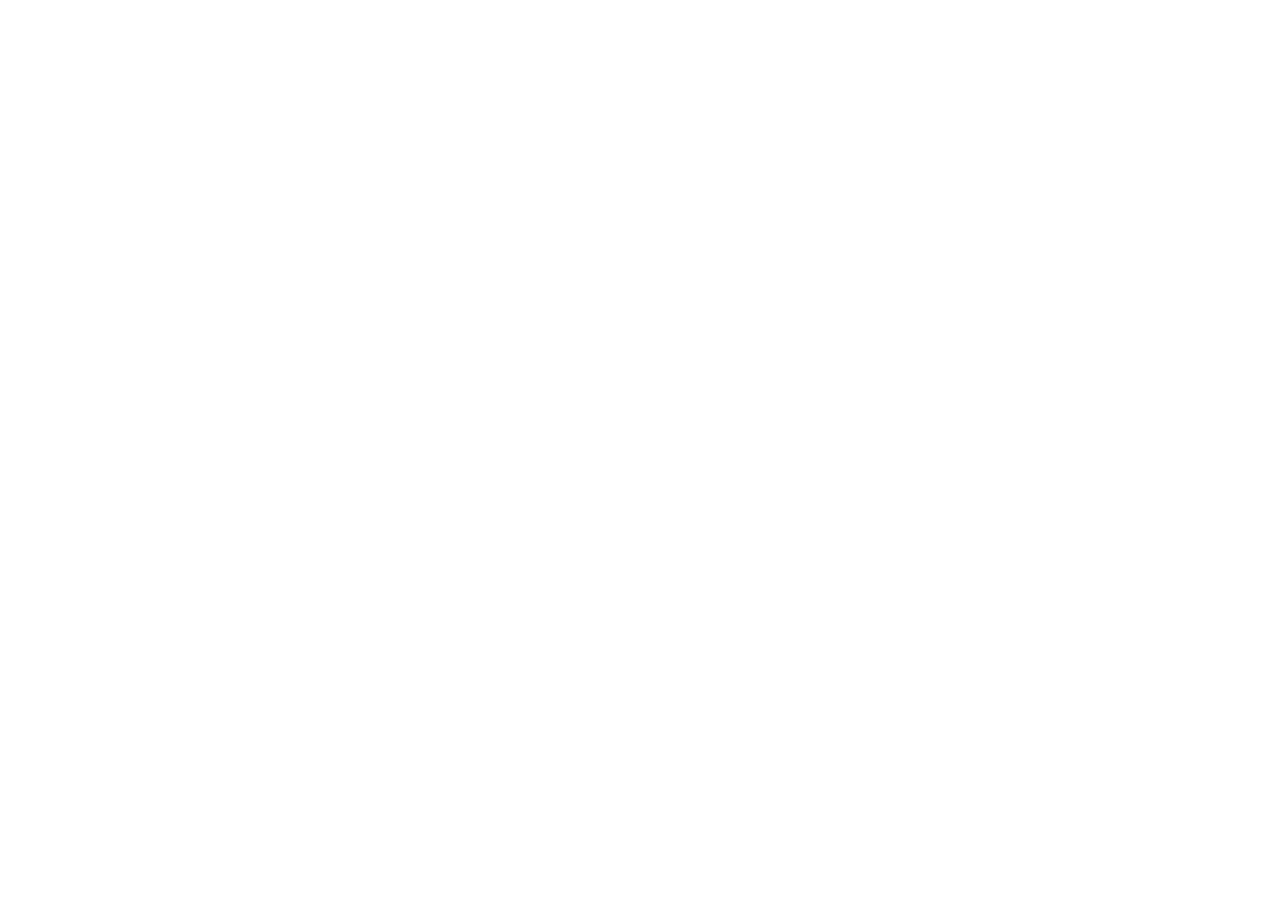
==== WDUnit1/WDLesson1_1Practical/index.html @ 9ffd1b9c "uploud files" ====
<!DOCTYPE html>
<!-- WD Lesson 1.1: How do we display text on a web page?
     Resources 
      https://www.w3schools.com/html/html_intro.asp
      https://www.w3schools.com/tags/tag_hr.asp
      https://www.w3schools.com/tags/tag_hn.asp
      https://www.w3schools.com/tags/tag_p.asp
-->

<html>
  <head>
    <!-- Challenge 1: Change the title of the page to Exploring Basic HTML -->
    <title>Page Title</title>
    <link href="style.css" rel="stylesheet" type="text/css" />
    <script src="script.js"></script>

  </head>
  <body>
    <!-- Challenge 2: Create a heading, h1 for Web Technologies -->
    
    
    <!-- Challenge 3: Create a heading, h3 for HTML -->

    <!-- Challenge 4: Create a paragraph explaining what is HTML. At least 3 sentences. -->
    
    <!-- Challenge 4a: Insert a horizontal rule, hr -->

    
    <!-- Challenge 5: Create a heading, h3 for CSS -->
    
    <!-- Challenge 6: Create a paragraph explaining what is CSS.  At least 3 sentences. -->
    
    <!-- Challenge 6a: Insert a horizontal rule, hr -->

    
    <!-- Challenge 7: Create a heading, h3 for JavaScript -->
    
    <!-- Challenge 8: Create a paragraph explaining what is JavaScript.  At least 3 sentences. -->
    
    <!-- Challenge 8a: Insert a horizontal rule, hr -->
    
    
    <!-- Challenge Bonus: Similar to the concepts above add one more web technology using a heading 
     and paragraph.  Here are some suggestions of concepts: ReactJS, JQuery, Bootstrap, AFrame -->
  </body>
</html>
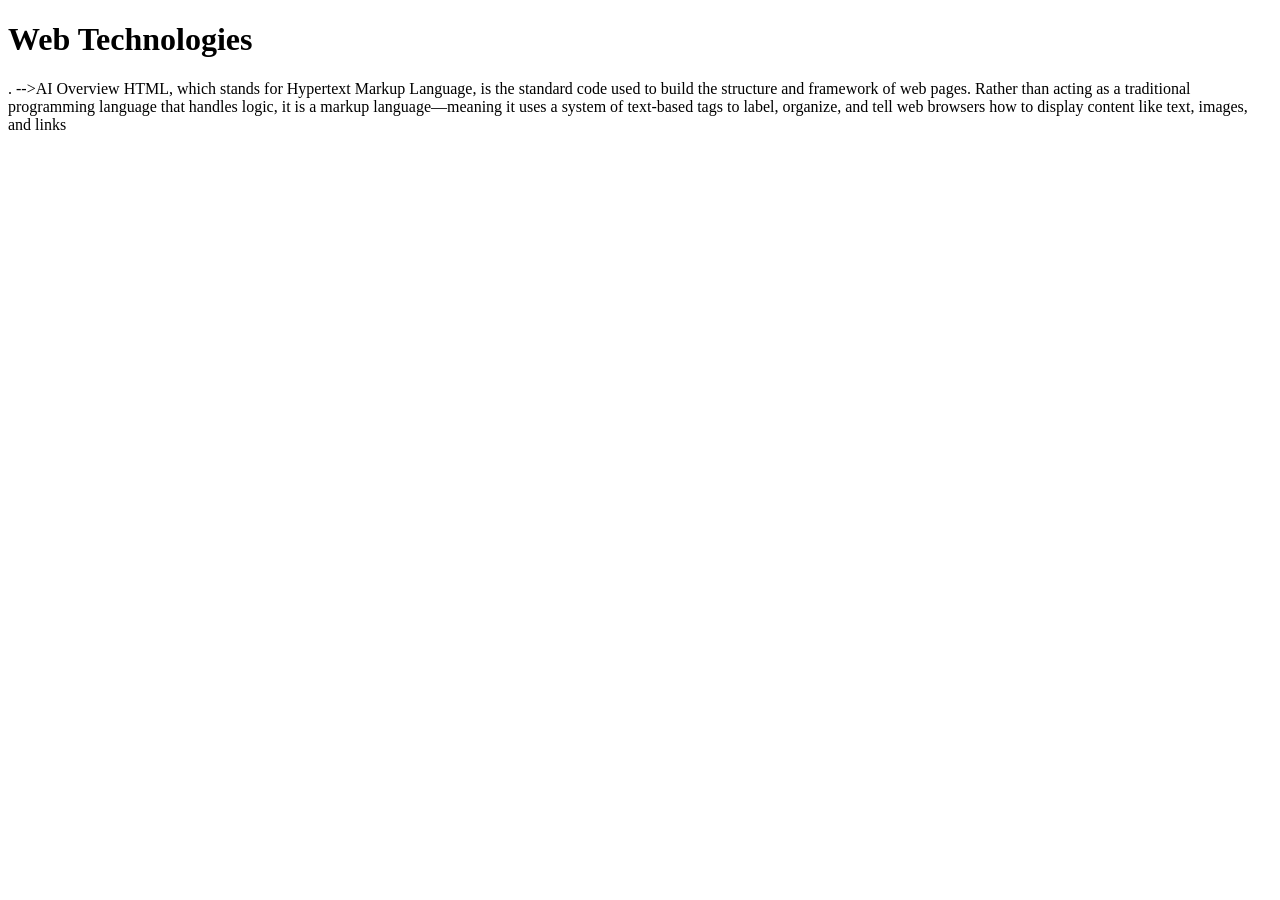
==== commit cc0e6820: "updatefiles" ====
--- a/WDUnit1/WDLesson1_1Practical/index.html
+++ b/WDUnit1/WDLesson1_1Practical/index.html
@@ -16,13 +16,13 @@
 
   </head>
   <body>
-    <!-- Challenge 2: Create a heading, h1 for Web Technologies -->
+    <!-- Challenge 2: Create a heading, h1 for Web Technologies --> <h1>Web Technologies</h1>
     
     
     <!-- Challenge 3: Create a heading, h3 for HTML -->
-
-    <!-- Challenge 4: Create a paragraph explaining what is HTML. At least 3 sentences. -->
-    
+. -->AI Overview
+        HTML, which stands for Hypertext Markup Language, is the standard code used to build the structure and framework of web pages. Rather than acting as a traditional programming language that handles logic, it is a markup language—meaning it uses a system of text-based tags to label, organize, and tell web browsers how to display content like text, images, and links
+       </p>
     <!-- Challenge 4a: Insert a horizontal rule, hr -->
 
     
